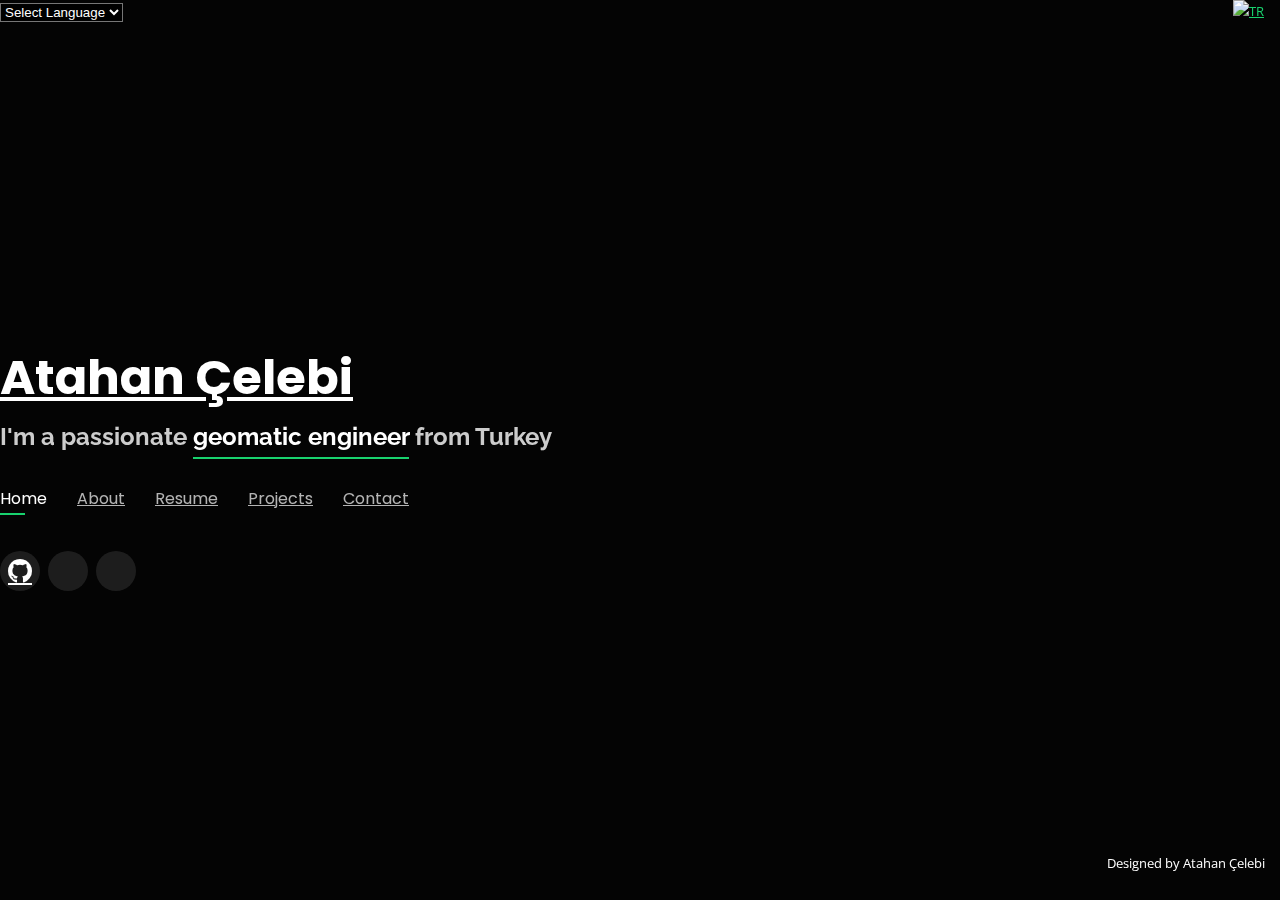
==== index.html @ a29a742a "references number updated" ====
﻿<!DOCTYPE html>
<html lang="en">


<select style="background-color:black;color:white" class="selectpicker" data-width="fit" onchange="location = this.options[this.selectedIndex].value;">
    <option selected value="">Select Language</option>
    <option value="indextr.html">Turkish</option>
    <option value="index.html">English</option>
</select>

<head>
    <meta charset="utf-8">
    <meta content="width=device-width, initial-scale=1.0" name="viewport">

    <title>Atahan Celebi</title>
    <meta content="" name="descriptison">
    <meta content="" name="keywords">

    <!-- Favicons -->
    <link href="assets/img/favicon.png" rel="icon">
    <link href="assets/img/apple-touch-icon.png" rel="apple-touch-icon">
    <link href="assets/img/pdf.png" rel="icon">

    <!-- Google Fonts -->
    <link href="https://fonts.googleapis.com/css?family=Open+Sans:300,300i,400,400i,600,600i,700,700i|Raleway:300,300i,400,400i,500,500i,600,600i,700,700i|Poppins:300,300i,400,400i,500,500i,600,600i,700,700i" rel="stylesheet">

    <!-- Vendor CSS Files -->
    <link href="assets/vendor/bootstrap/css/bootstrap.min.css" rel="stylesheet">
    <link href="assets/vendor/icofont/icofont.min.css" rel="stylesheet">
    <link href="assets/vendor/remixicon/remixicon.css" rel="stylesheet">
    <link href="assets/vendor/owl.carousel/assets/owl.carousel.min.css" rel="stylesheet">
    <link href="assets/vendor/boxicons/css/boxicons.min.css" rel="stylesheet">
    <link href="assets/vendor/venobox/venobox.css" rel="stylesheet">

    <!-- Template Main CSS File -->
    <link href="assets/css/style.css" rel="stylesheet">
    <link rel="stylesheet" href="https://cdnjs.cloudflare.com/ajax/libs/font-awesome/4.7.0/css/font-awesome.min.css">
    <script src="https://cdnjs.cloudflare.com/ajax/libs/Swiper/4.4.1/js/swiper.min.js"></script>
    <link href="https://cdnjs.cloudflare.com/ajax/libs/Swiper/4.4.1/css/swiper.min.css" rel="stylesheet" />
    <!-- Global site tag (gtag.js) - Google Analytics -->
    <script async src="https://www.googletagmanager.com/gtag/js?id=G-6E8EG9BJP2"></script>
    <script>
        window.dataLayer = window.dataLayer || [];
        function gtag() { dataLayer.push(arguments); }
        gtag('js', new Date());

        gtag('config', 'G-6E8EG9BJP2');
    </script>
    
    <!-- Hotjar Tracking Code for https://atahancelebi.com/ -->
<script>
    (function(h,o,t,j,a,r){
        h.hj=h.hj||function(){(h.hj.q=h.hj.q||[]).push(arguments)};
        h._hjSettings={hjid:2626206,hjsv:6};
        a=o.getElementsByTagName('head')[0];
        r=o.createElement('script');r.async=1;
        r.src=t+h._hjSettings.hjid+j+h._hjSettings.hjsv;
        a.appendChild(r);
    })(window,document,'https://static.hotjar.com/c/hotjar-','.js?sv=');
</script>
    
</head>

<body>

    <!-- ======= Header ======= -->
    <header id="header" class="header-tops">
        <div class="container">

            <h1><a href="index.html">Atahan Çelebi</a></h1>
            <!-- Uncomment below if you prefer to use an image logo -->
            <!-- <a href="index.html" class="mr-auto"><img src="assets/img/logo.png" alt="" class="img-fluid"></a> -->
            <h2>I'm a passionate <span>geomatic engineer</span> from Turkey</h2>

            <nav class="nav-menu d-none d-lg-block">
                <ul>
                    <li class="active"><a href="#header">Home</a></li>
                    <li><a href="#about">About</a></li>
                    <li><a href="#resume">Resume</a></li>
                    <li><a href="#services">Projects</a></li>

                    <li><a href="#contact">Contact</a></li>
                </ul>
            </nav><!-- .nav-menu -->

            <div class="social-links">

                <a href="https://github.com/AtahanCelebi" class="google-plus"><i class="fa fa-github" style="font-size:28px"></i></a>
                <a href="https://www.instagram.com/celebiatahan/" class="instagram"><i class="icofont-instagram"></i></a>

                <a href="https://www.linkedin.com/in/atahan-celebi-a09345177/" class="linkedin"><i class="icofont-linkedin"></i></a>
            </div>

        </div>
    </header><!-- End Header -->
    <!-- ======= About Section ======= -->
    <section id="about" class="about">

        <!-- ======= About Me ======= -->
        <div class="about-me container">

            <div class="section-title">
                <h2>About</h2>
                <p>Learn more about me</p>
            </div>

            <div class="row">
                <div class="col-lg-4" data-aos="fade-right">
                    <img src="assets/img/me.jpg" class="img-fluid" alt="">
                </div>
                <div class="col-lg-8 pt-4 pt-lg-0 content" data-aos="fade-left">
                    <h3>UX Design &amp;  GIS Software Developer   </h3>
                    <p class="font-italic">
                        When something is important enough, you do it even if the odds aren't in your favor.
                    </p>
                    <div class="row">
                        <div class="col-lg-6">
                            <ul>
                                <li><i class="icofont-rounded-right"></i> <strong>Birthday:</strong> 1 July 1998</li>

                                <li><i class="icofont-rounded-right"></i> <strong>PhEmailone:</strong> atahancelebi@hacettepe.edu.tr</li>
                                <li><i class="icofont-rounded-right"></i> <strong>City:</strong> Ankara, Turkey</li>
                            </ul>
                        </div>
                        <div class="col-lg-6">
                            <ul>
                                <li><i class="icofont-rounded-right"></i> <strong>Age:</strong> 23</li>
                                <li><i class="icofont-rounded-right"></i> <strong>Degree:</strong> Bachelor</li>

                                <li><i class="icofont-rounded-right"></i> <strong>Freelance:</strong> Available</li>
                            </ul>
                        </div>
                    </div>
                    <p>
                        Hello, my name is Atahan. I'am a student at Hacettepe University. I am interested in spatial data analysis
                        and geographical information system. Also I am a programmer who is new at machine learning.
                    </p>
                </div>
            </div>

        </div><!-- End About Me -->
        <!-- ======= Counts ======= -->
        <div class="counts container">

            <div class="row">



                <div class="col-lg-3 col-md-6 mt-5 mt-md-0">
                    <div class="count-box">
                        <i class="icofont-document-folder"></i>
                        <span data-toggle="counter-up">7</span>
                        <p>Projects</p>
                    </div>
                </div>

                <div class="col-lg-3 col-md-6 mt-5 mt-lg-0">
                    <div class="count-box">
                        <i class="icofont-live-support"></i>
                        <span data-toggle="counter-up">3</span>
                        <p>Years Of Support</p>
                    </div>
                </div>

                <div class="col-lg-3 col-md-6 mt-5 mt-lg-0">
                    <div class="count-box">
                        <i class="icofont-users-alt-5"></i>
                        <span data-toggle="counter-up">5</span>
                        <p>References</p>
                    </div>
                </div>

            </div>

        </div><!-- End Counts -->
        <!-- ======= Skills  ======= -->
        <div class="skills container">

            <div class="section-title">
                <h2>Skills</h2>
            </div>

            <div class="row skills-content">

                <div class="col-lg-6">

                    <div class="progress">
                        <span class="skill">HTML-CSS <i class="val">60%</i></span>
                        <div class="progress-bar-wrap">
                            <div class="progress-bar" role="progressbar" aria-valuenow="60" aria-valuemin="0" aria-valuemax="100"></div>
                        </div>

                    </div>
                    <div class="progress">
                        <span class="skill">JavaScript <i class="val">20%</i></span>
                        <div class="progress-bar-wrap">
                            <div class="progress-bar" role="progressbar" aria-valuenow="20" aria-valuemin="0" aria-valuemax="100"></div>
                        </div>
                    </div>

                    <div class="progress">
                        <span class="skill">Git<i class="val">50%</i></span>
                        <div class="progress-bar-wrap">
                            <div class="progress-bar" role="progressbar" aria-valuenow="50" aria-valuemin="0" aria-valuemax="100"></div>
                        </div>
                    </div>



                </div>

                <div class="col-lg-6">

                    <div class="progress">
                        <span class="skill">Python <i class="val">50%</i></span>
                        <div class="progress-bar-wrap">
                            <div class="progress-bar" role="progressbar" aria-valuenow="50" aria-valuemin="0" aria-valuemax="100"></div>
                        </div>
                    </div>

                    <div class="progress">
                        <span class="skill">MicroStation <i class="val">60%</i></span>
                        <div class="progress-bar-wrap">
                            <div class="progress-bar" role="progressbar" aria-valuenow="60" aria-valuemin="0" aria-valuemax="100"></div>
                        </div>
                    </div>

                    <div class="progress">
                        <span class="skill">PostgreSQL <i class="val">60%</i></span>
                        <div class="progress-bar-wrap">
                            <div class="progress-bar" role="progressbar" aria-valuenow="60" aria-valuemin="0" aria-valuemax="100"></div>
                        </div>
                    </div>

                </div>

            </div>
<div class="section-title">
                <h2>References</h2>
            </div>
            <div>
            <div class="swiper-container">
                <div class="swiper-wrapper">
                    <!-- mustafa -->
                    <a class="swiper-slide" href="https://screpy.com/" onclick="return myFunction();" target="_blank"></a>
                    <!-- berk hoca -->
                    <a class="swiper-slide" href="https://avesis.hacettepe.edu.tr/banbar/" onclick="return myFunction();" target="_blank"></a>
                    <!-- galipbey -->
                    <a class="swiper-slide" href="https://www.kgm.gov.tr/Sayfalar/KGM/SiteTr/Baskanliklar/BaskanliklarTeknikArastirma/iletisim.aspx" onclick="return myFunction();" target="_blank"></a>
                    <!-- koraysaraç -->
                    <a class="swiper-slide" href="https://www.kgm.gov.tr/Sayfalar/KGM/SiteTr/Baskanliklar/BaskanliklarTeknikArastirma/iletisim.aspx" onclick="return myFunction();" target="_blank"></a>
                    <!-- emrebey -->
                    <a class="swiper-slide" href="https://www.cypoint.com.tr/" onclick="return myFunction();" target="_blank"></a>

                </div>
                <div class="swiper-pagination"></div>

                <!-- If we need navigation buttons -->
                <div class="swiper-button-prev"></div>
                <div class="swiper-button-next"></div>

                <!-- If we need scrollbar -->
                <div class="swiper-scrollbar"></div>
            </div></div>



            <style>
                body {
                    margin: 0;
                    padding: 0;
                    align-content: right
                }

                .swiper-container {
                    width: 750px;
                    padding-top: 50px;
                    padding-bottom: 50px;
                }

                .swiper-slide {
                    background-position: center;
                    background-size: cover;
                    width: 300px;
                    height: 300px;
                }

                @media (min-width: 350px){
                    .swiper-container{
                    max-width: 100%;
                    max-height: 100%;
                    margin: auto;
                    display: block;
                    }

                    .swiper-slide{
                    max-width: 100%;
                    max-height: 100%;
                    
                    
                    }
                    
                }

                    .swiper-slide:nth-child(1) {
                        background-image: url(/assets/img/screpy2eng.png)
                    }

                    .swiper-slide:nth-child(2) {
                        background-image: url(/assets/img/berkhocaeng.png)
                    }

                    .swiper-slide:nth-child(3) {
                        background-image: url(/assets/img/galipabi2.png)
                    }

                    .swiper-slide:nth-child(4) {
                        background-image: url(/assets/img/korayabieng.png)
                    }

                    .swiper-slide:nth-child(5) {
                        background-image: url(/assets/img/emrebey.png)
                    }


                a.swiper-slide {
                    text-align: justify;
                }
                }
            </style>
        </div><!-- End Skills -->
        <!-- ======= Interests ======= -->
        <div class="interests container">

            <div class="section-title">
                <h2>Interests</h2>
            </div>

            <div class="row">


                <div class="icon-box">
                    <i class="ri-file-list-3-line" style="color: #11dbcf;"></i>
                    <h3><a href="https://birparcatuhaftik.com/author/atahancelebi/">Editor-In-Chief/Writer</a></h3>
                </div>




                <div class="icon-box">
                    <i class="ri-anchor-line" style="color: #b2904f;"></i>
                    <h3>Fitness</h3>
                </div>


                <div class="icon-box">
                    <i class="ri-disc-line" style="color: #b20969;"></i>
                    <h3>Video Games</h3>
                </div>


            </div>
        </div>

        </div><!-- End Interests -->



    </section><!-- End About Section -->
    <!-- ======= Resume Section ======= -->
    <section id="resume" class="resume">
        <div class="container">

            <div class="section-title">
                <h2>Resume</h2>
                <p>Check My Resume</p>
            </div>

            <div class="row">
                <div class="col-lg-6">
                    <h3 class="resume-title">Who I Am</h3>
                    <div class="resume-item pb-0">
                        <h4>Atahan Çelebi</h4>
                        <p><em>Geomatics engineer candidate who is enthusiastic and passionate, loves to research and learn new things, not fearing to evolution</em></p>
                        <p>
                            <ul>
                                <li>Ankara, TR</li>
                                <li>+90</li>
                                <li>atahancelebi@hacettepe.edu.tr</li>
                            </ul>
                        </p>
                    </div>

                    <h3 class="resume-title">Education</h3>
                    <div class="resume-item">
                        <h4>Bachelor License &amp; Geomatic Engineer</h4>
                        <h5>2017 - Present</h5>    <h5>GPA: 3.12/4.00</h5>
                        <p><em>Hacettepe University, Beytepe, ANKARA</em></p>

                    </div>
                    <div class="resume-item">
                        <h4>Preparation Class: English</h4>
                        <h5>2016 - 2017</h5>
                        <p><em>Hacettepe University School of Foreign Languages, Beytepe, ANKR</em></p>
                    </div>
                </div>
                <div class="col-lg-6">
                    <h3 class="resume-title">Experience</h3>

                    <div class="resume-item">
                        <h4>Intern</h4>
                        <h5>07-2020 / 08-2020</h5>
                        <p><em>Yüksel Proje A.Ş, Ankara, TR</em></p>
                        <h5>06-2019 / 07-2019</h5>
                        <p><em>TEMELSU Uluslararası Mühendislik Hizmetleri A.Ş, Ankara, TR</em></p>
                        <h5>06-2018 / 09-2018</h5>
                        <p><em>Apron Proje Uluslararası Müh. Müş Hiz, Ankara, TR</em></p>
                    </div>

                    <div class="resume-item">
                        <h4>Final Project</h4>
                        <h5>11-2020 / ...</h5>
                        <p><em>ISSD Bilişim Elektronik</em></p>

                    </div>
                    <p>Download My CV<p>

                        <a href="assets/img/cv-AtahanCelebi.pdf" download><div title="English"><img src="assets/img/pdf.png" style="width:50px"></div></a>
                        <a href="assets/img/AtahanCelebi_CV.pdf" download><div title="Türkçe"><img src="assets/img/pdf.png" style="width:50px"></div></a>

                </div>
            </div>

        </div>
    </section><!-- End Resume Section -->
    <!-- ======= Services Section ======= -->
    <section id="services" class="services">
        <div class="container">

            <div class="section-title">
                <h2>Projects</h2>
                <p>My Studies</p>
            </div>

            <div class="row">
                <div class="col-lg-4 col-md-6 d-flex align-items-stretch">
                    <div class="icon-box">
                        <div class="icon"><i class="bx bx-world"></i></div>
                        <h4><a href="https://github.com/AtahanCelebi/Shortest-Route-with-Floyd-Warshall-Algorithm" target="_blank" rel="noopener noreferrer">Shortest Route with Floyd Warshall Algorithm</a></h4>
                        <p>17. Technical Map Conference - Presentation and Project</p>
                    </div>
                </div>

                <div class="col-lg-4 col-md-6 d-flex align-items-stretch mt-4 mt-md-0">
                    <div class="icon-box">
                        <div class="icon"><i class="bx bx-file"></i></div>
                        <h4><a href="https://github.com/AtahanCelebi/Geomatic-s-Mail-Crypto" target="_blank" rel="noopener noreferrer">Geomatic’s Mail Crypto and Mapping</a></h4>
                        <p>Term assigment project for geomatic uses.</p>
                    </div>
                </div>

                <div class="col-lg-4 col-md-6 d-flex align-items-stretch mt-4 mt-lg-0">
                    <div class="icon-box">
                        <div class="icon"><i class="bx bx-slideshow"></i></div>
                        <h4><a href="https://github.com/AtahanCelebi/UN_trees_QField" target="_blank" rel="noopener noreferrer">OSGEO Challenge UN_Trees</a></h4>
                        <p>WEB-GIS based web-page builded for Osgeo via syncthing</p>
                        <a href="https://afour.herokuapp.com/" target="_blank" rel="noopener noreferrer">
                            <br>
                            <img border="0" alt="W3Schools" src="https://www.osgeo.org/wp-content/themes/roots/assets/img/logo-osgeo.svg" width="100" height="110">
                        </a>
                    </div>
                </div>

                <div class="col-lg-4 col-md-6 d-flex align-items-stretch mt-4">
                    <div class="icon-box">
                        <div class="icon"><i class="bx bx-book"></i></div>
                        <h4><a href="https://github.com/AtahanCelebi/tree_database_html" target="_blank" rel="noopener noreferrer">Tree Database with Flask</a></h4>
                        <p>Tree Database web-page integrated openstreetmap</p>
                        <a href="http://atageomatic.pythonanywhere.com/" target="_blank" rel="noopener noreferrer">
                            <br>
                            <img border="0" alt="W3Schools" src="https://i.hizliresim.com/fgLWis.png" width="65" height="70">
                        </a>
                    </div>
                </div>

                <div class="col-lg-4 col-md-6 d-flex align-items-stretch mt-4">
                    <div class="icon-box">
                        <div class="icon"><i class="bx bx-car"></i></div>
                        <h4><a href="https://github.com/AtahanCelebi/accident_prediction" target="_blank" rel="noopener noreferrer">Detecting Traffic Congestion</a></h4>
                        <p>Detection and prediction of the traffic congestion from datas which is provided by BeMobile </p>
                    </div>
                </div>

                <div class="col-lg-4 col-md-6 d-flex align-items-stretch mt-4">
                    <div class="icon-box">
                        <div class="icon"><i class="bx bx-pencil"></i></div>
                        <h4><a href="https://github.com/AtahanCelebi/Nesne-Tabanl-Programlama" target="_blank" rel="noopener noreferrer">Object Oriented Programming-101</a></h4>
                        <p>Thanks to Pyladies Ankara and METU-IFT Communities, I gave a lesson about OOP logic for Python.</p>
                        <a href="https://www.youtube.com/watch?v=wt3zo1ZVLN8&t=2s" target="_blank" rel="noopener noreferrer">
                            <br>
                            <img border="0" alt="W3Schools" src="https://upload.wikimedia.org/wikipedia/commons/thumb/0/09/YouTube_full-color_icon_%282017%29.svg/1280px-YouTube_full-color_icon_%282017%29.svg.png" style="width:150px">
                        </a>
                    </div>
                </div>
                <div class="row">
                    <div class="col-6  d-flex mt-2 align-items-stretch">
                        <div class="icon-box">
                            <div class="icon"><i class="bx bx-plug"></i></div>
                            <h4><a href="https://github.com/AtahanCelebi/QGIS-Plugin-Area-Divider" target="_blank" rel="noopener noreferrer">QGIS Plugin - Area Divider</a></h4>
                            <p>QGIS plugin has been implemented which separates fields lower and upper condition according to user request</p>

                        </div>
                        <div class="col-6  d-flex mt-1 align-items-stretch">
                            <div class="icon-box">
                                <div class="icon"><i class="bx bx-map"></i></div>
                                <h4><a href="https://github.com/AtahanCelebi/geo_play" target="_blank" rel="noopener noreferrer">Geographic Countries Game</a></h4>
                                <p>A fun edicational game based from DataMaps which is JQuery plugin for geographical map visualization</p>
                                <a href="https://github.com/AtahanCelebi/geo_play" target="_blank" rel="noopener noreferrer">
                                    <br>
                                    <img border="0" alt="W3Schools" src="assets\img\working.gif" style="width:150px">
                                </a>
                            </div>
                        </div>
                    </div>
                    </div>
</section><!-- End Services Section -->
    <!-- ======= Contact Section ======= -->
    <section id="contact" class="contact">
        <div class="container">

            <div class="section-title">
                <h2>Contact</h2>
                <p>Contact Me</p>
            </div>

            <div class="row mt-2">

                <div class="col-md-6 d-flex align-items-stretch">
                    <div class="info-box">
                        <i class="bx bx-map"></i>
                        <h3>My Address</h3>
                        <p>Dikmen, Ankara, TR 06450</p>
                    </div>
                </div>

                <div class="col-md-6 mt-4 mt-md-0 d-flex align-items-stretch">
                    <div class="info-box">
                        <i class="bx bx-share-alt"></i>
                        <h3>Social Profiles</h3>
                        <div class="social-links">

                            <a href="https://www.instagram.com/celebiatahan/?hl=tr" class="instagram"><i class="icofont-instagram"></i></a>
                            <a href="https://github.com/AtahanCelebi" class="github"><i class="icofont-github"></i></a>
                            <a href="https://www.linkedin.com/in/atahan-celebi-a09345177/" class="linkedin"><i class="icofont-linkedin"></i></a>
                        </div>
                    </div>
                </div>

                <div class="col-md-6 mt-4 d-flex align-items-stretch">
                    <div class="info-box">
                        <i class="bx bx-envelope"></i>
                        <h3>Email Me</h3>
                        <p>atahancelebi@hacettepe.edu.tr</p>
                    </div>
                </div>
                <div class="col-md-6 mt-4 d-flex align-items-stretch">
                    <div class="info-box">
                        <i class="bx bx-phone-call"></i>
                        <h3>Call Me</h3>
                        <p>+90</p>
                    </div>
                </div>
            </div>

            <form action="mailto:atahancelebi98@gmail.com" enctype="multipart/form-data" method="post" role="form">
                <br />
                <br />
                <form action="mailto:atahancelebi98@gmail.com"
                      enctype="multipart/form-data"
                      role="form"
                      class="form-group"
                      method="POST"
                      enctype="multipart/form-data"
                      name="EmailForm">

                    <div class="form-row">
                        <div class="col-md-6 form-group">
                            <input style="background-color:rgba(0, 0, 0, 1);" type="text" name="name" class="form-control" id="name" placeholder="Your Name" data-rule="minlen:4" data-msg="Please enter at least 4 chars" />
                            <div class="validate"></div>
                        </div>
                        <div class="col-md-6 form-group">
                            <input style="background-color:rgba(0, 0, 0, 1);" type="email" class="form-control" name="email" id="email" placeholder="Your Email" data-rule="email" data-msg="Please enter a valid email" />
                            <div class="validate"></div>
                        </div>
                    </div>
                    <div class="form-group">
                        <input style="background-color:rgba(0, 0, 0, 1);" type="text" class="form-control" name="subject" id="subject" placeholder="Subject" data-rule="minlen:4" data-msg="Please enter at least 8 chars of subject" />
                        <div class="validate"></div>
                    </div>
                    <div class="form-group">
                        <textarea style="background-color:rgba(0, 0, 0, 1);" class="form-control" name="message" rows="5" data-rule="required" data-msg="Please write something for us" placeholder="Message"></textarea>
                        <div class="validate"></div>
                    </div>

                    <div class="text-center"><button class="button button5" type="submit">Send Message</button></div>
                </form>
                <style>
                    .button {
                        background-color: #4CAF50; /* Green */
                        border: none;
                        color: white;
                        padding: 15px 32px;
                        text-align: center;
                        text-decoration: none;
                        display: inline-block;
                        font-size: 16px;
                        margin: 4px 2px;
                        cursor: pointer;
                    }


                    .button5 {
                        background-color: #555555;
                    }
                    /* Black */
                </style>
        </div>

    </section><!-- End Contact Section -->

    <div class="credits">
        <!-- All the links in the footer should remain intact. -->
        <!-- You can delete the links only if you purchased the pro version. -->
        <!-- Licensing information: https://bootstrapmade.com/license/ -->
        <!-- Purchase the pro version with working PHP/AJAX contact form: https://bootstrapmade.com/personal-free-resume-bootstrap-template/ -->
        <p>Designed by Atahan Çelebi</p>
    </div>



    <!-- Vendor JS Files -->
    <script src="assets/vendor/jquery/jquery.min.js"></script>
    <script src="assets/vendor/bootstrap/js/bootstrap.bundle.min.js"></script>
    <script src="assets/vendor/jquery.easing/jquery.easing.min.js"></script>
    <script src="assets/vendor/php-email-form/validate.js"></script>
    <script src="assets/vendor/waypoints/jquery.waypoints.min.js"></script>
    <script src="assets/vendor/counterup/counterup.min.js"></script>
    <script src="assets/vendor/owl.carousel/owl.carousel.min.js"></script>
    <script src="assets/vendor/isotope-layout/isotope.pkgd.min.js"></script>
    <script src="assets/vendor/venobox/venobox.min.js"></script>

    <!-- Template Main JS File -->
    <script src="assets/js/main.js"></script>


    
    <div class="container">
        <div class="topright">

            <a href="indextr.html" lang="TR" hreflang="tr"><img src="assets\img\turkey.png"  style="width:20px">TR</a>

        </div>
    </div>


</body>

</html>
---- assets/css/style.css ----
/**
* Template Name: Personal - v2.3.0
* Template URL: https://bootstrapmade.com/personal-free-resume-bootstrap-template/
* Author: BootstrapMade.com
* License: https://bootstrapmade.com/license/
*/

/*--------------------------------------------------------------
# General
--------------------------------------------------------------*/
body {
  font-family: "Open Sans", sans-serif;
  background-color: #040404;
  color: #fff;
  position: relative;
  background: transparent;
}

body::before {
  content: "";
  position: fixed;
  background: #040404 url("../img/bg.jpg") top right no-repeat;
  background-size: cover;
  left: 0;
  right: 0;
  top: 0;
  height: 100vh;
  z-index: -1;
}

@media (min-width: 1024) {
  body::before {
    background-attachment: fixed;
  }
}

a {
  color: #18d26e;
}

a:hover {
  color: #35e888;
  text-decoration: none;
}

h1, h2, h3, h4, h5, h6 {
  font-family: "Raleway", sans-serif;
}

/*--------------------------------------------------------------
# Header
--------------------------------------------------------------*/
#header {
  transition: ease-in-out 0.3s;
  position: relative;
  height: 100vh;
  display: flex;
  align-items: center;
  z-index: 997;
  overflow-y: auto;
}

#header * {
  transition: ease-in-out 0.3s;
}

#header h1 {
  font-size: 48px;
  margin: 0;
  padding: 0;
  line-height: 1;
  font-weight: 700;
  font-family: "Poppins", sans-serif;
}

#header h1 a, #header h1 a:hover {
  color: #fff;
  line-height: 1;
  display: inline-block;
}

#header h2 {
  font-size: 24px;
  margin-top: 20px;
  color: rgba(255, 255, 255, 0.8);
}

#header h2 span {
  color: #fff;
  border-bottom: 2px solid #18d26e;
  padding-bottom: 6px;
}

#header img {
  padding: 0;
  margin: 0;
}

#header .social-links {
  margin-top: 40px;
  display: flex;
}

#header .social-links a {
  font-size: 16px;
  display: flex;
  justify-content: center;
  align-items: center;
  background: rgba(255, 255, 255, 0.1);
  color: #fff;
  line-height: 1;
  margin-right: 8px;
  border-radius: 50%;
  width: 40px;
  height: 40px;
}

#header .social-links a:hover {
  background: #18d26e;
}

@media (max-width: 992px) {
  #header h1 {
    font-size: 36px;
  }
  #header h2 {
    font-size: 20px;
    line-height: 30px;
  }
  #header .social-links {
    margin-top: 15px;
  }
  #header .container {
    display: flex;
    flex-direction: column;
    align-items: center;
  }
}

/*--------------------------------------------------------------
# Navigation Menu
--------------------------------------------------------------*/
/* Desktop Navigation */
.nav-menu {
  margin-top: 35px;
}

.nav-menu ul {
  display: flex;
  margin: 0;
  padding: 0;
  list-style: none;
}

.nav-menu li + li {
  margin-left: 30px;
}

.nav-menu a {
  display: block;
  position: relative;
  color: rgba(255, 255, 255, 0.7);
  font-size: 16px;
  font-family: "Poppins", sans-serif;
  font-weight: 400;
}

.nav-menu a:before {
  content: "";
  position: absolute;
  width: 0;
  height: 2px;
  bottom: -4px;
  left: 0;
  background-color: #18d26e;
  visibility: hidden;
  width: 0px;
  transition: all 0.3s ease-in-out 0s;
}

.nav-menu a:hover:before, .nav-menu li:hover > a:before, .nav-menu .active > a:before {
  visibility: visible;
  width: 25px;
}

.nav-menu a:hover, .nav-menu .active > a, .nav-menu li:hover > a {
  color: #fff;
  text-decoration: none;
}

/* Mobile Navigation */
.mobile-nav-toggle {
  position: fixed;
  right: 15px;
  top: 15px;
  z-index: 9998;
  border: 0;
  background: none;
  font-size: 24px;
  transition: all 0.4s;
  outline: none !important;
  line-height: 1;
  cursor: pointer;
  text-align: right;
}

.mobile-nav-toggle i {
  color: #fff;
}

.mobile-nav {
  position: fixed;
  top: 55px;
  right: 15px;
  bottom: 15px;
  left: 15px;
  z-index: 9999;
  overflow-y: auto;
  background: rgba(0, 0, 0, 0.7);
  transition: ease-in-out 0.2s;
  opacity: 0;
  visibility: hidden;
  border-radius: 10px;
  padding: 10px 0;
  border: 2px solid rgba(255, 255, 255, 0.12);
}

.mobile-nav * {
  margin: 0;
  padding: 0;
  list-style: none;
}

.mobile-nav a {
  display: block;
  position: relative;
  color: #fff;
  padding: 10px 20px;
  font-weight: 500;
  outline: none;
}

.mobile-nav a:hover, .mobile-nav .active > a, .mobile-nav li:hover > a {
  color: #18d26e;
  text-decoration: none;
}

.mobile-nav-overly {
  width: 100%;
  height: 100%;
  z-index: 9997;
  top: 0;
  left: 0;
  position: fixed;
  background: rgba(9, 9, 9, 0.6);
  overflow: hidden;
  display: none;
  transition: ease-in-out 0.2s;
}

.mobile-nav-active {
  overflow: hidden;
}

.mobile-nav-active .mobile-nav {
  opacity: 1;
  visibility: visible;
}

.mobile-nav-active .mobile-nav-toggle i {
  color: #fff;
}

/* Header Top */
#header.header-top {
  height: 80px;
  position: fixed;
  left: 0;
  top: 0;
  right: 0;
  background: rgba(0, 0, 0, 0.9);
}

#header.header-top .social-links, #header.header-top h2 {
  display: none;
}

#header.header-top h1 {
  margin-right: auto;
  font-size: 36px;
}

#header.header-top .container {
  display: flex;
  align-items: center;
}

#header.header-top .nav-menu {
  margin: 0;
}

@media (max-width: 768px) {
  #header.header-top {
    height: 60px;
  }
  #header.header-top h1 {
    font-size: 26px;
  }
}

/*--------------------------------------------------------------
# Sections General
--------------------------------------------------------------*/
section {
  overflow: hidden;
  position: absolute;
  width: 100%;
  top: 140px;
  bottom: 100%;
  opacity: 0;
  transition: ease-in-out 0.4s;
  z-index: 2;
}

section.section-show {
  top: 100px;
  bottom: auto;
  opacity: 1;
  padding-bottom: 45px;
}

section .container {
  background: rgba(0, 0, 0, 0.9);
  padding: 30px;
}

@media (max-width:350px) {
  section {
    top: 120px;
  }
  section.section-show {
    top: 80px;
  }
}

.section-title h2 {
  font-size: 14px;
  font-weight: 500;
  padding: 0;
  line-height: 1px;
  margin: 0 0 20px 0;
  letter-spacing: 2px;
  text-transform: uppercase;
  color: #aaaaaa;
  font-family: "Poppins", sans-serif;
}

.section-title h2::after {
  content: "";
  width: 120px;
  height: 1px;
  display: inline-block;
  background: #4ceb95;
  margin: 4px 10px;
}

.section-title p {
  margin: 0;
  margin: -15px 0 15px 0;
  font-size: 36px;
  font-weight: 700;
  text-transform: uppercase;
  font-family: "Poppins", sans-serif;
  color: #fff;
}

/*--------------------------------------------------------------
# About
--------------------------------------------------------------*/
.about-me .content h3 {
  font-weight: 700;
  font-size: 26px;
  color: #18d26e;
}

.about-me .content ul {
  list-style: none;
  padding: 0;
}

.about-me .content ul li {
  padding-bottom: 10px;
}

.about-me .content ul i {
  font-size: 20px;
  padding-right: 2px;
  color: #18d26e;
}

.about-me .content p:last-child {
  margin-bottom: 0;
}

/*--------------------------------------------------------------
# Counts
--------------------------------------------------------------*/
.counts {
  padding: 70px 0 60px;
}

.counts .count-box {
  padding: 30px 30px 25px 30px;
  width: 100%;
  position: relative;
  text-align: center;
  background: rgba(255, 255, 255, 0.08);
}

.counts .count-box i {
  position: absolute;
  top: -25px;
  left: 50%;
  transform: translateX(-50%);
  font-size: 24px;
  background: rgba(255, 255, 255, 0.1);
  padding: 12px;
  color: #18d26e;
  border-radius: 50px;
}

.counts .count-box span {
  font-size: 36px;
  display: block;
  font-weight: 600;
  color: #fff;
}

.counts .count-box p {
  padding: 0;
  margin: 0;
  font-family: "Raleway", sans-serif;
  font-size: 14px;
}

/*--------------------------------------------------------------
# Skills
--------------------------------------------------------------*/
.skills .progress {
  height: 50px;
  display: block;
  background: none;
}

.skills .progress .skill {
  padding: 10px 0;
  margin: 0 0 6px 0;
  text-transform: uppercase;
  display: block;
  font-weight: 600;
  font-family: "Poppins", sans-serif;
  color: #fff;
}

.skills .progress .skill .val {
  float: right;
  font-style: normal;
}

.skills .progress-bar-wrap {
  background: rgba(255, 255, 255, 0.15);
}

.skills .progress-bar {
  width: 1px;
  height: 10px;
  transition: .9s;
  background-color: #18d26e;
}

/*--------------------------------------------------------------
# Interests
--------------------------------------------------------------*/
.interests .icon-box {
  display: flex;
  align-items: center;
  padding: 20px;
  background: rgba(255, 255, 255, 0.08);
  transition: ease-in-out 0.3s;
}

.interests .icon-box i {
  font-size: 32px;
  padding-right: 10px;
  line-height: 1;
}

.interests .icon-box h3 {
  font-weight: 700;
  margin: 0;
  padding: 0;
  line-height: 1;
  font-size: 16px;
  color: #fff;
}

.interests .icon-box:hover {
  background: rgba(255, 255, 255, 0.12);
}

/*--------------------------------------------------------------
# Testimonials
--------------------------------------------------------------*/
.testimonials .testimonial-item {
  box-sizing: content-box;
  min-height: 320px;
}

.testimonials .testimonial-item .testimonial-img {
  width: 90px;
  border-radius: 50%;
  margin: -40px 0 0 40px;
  position: relative;
  z-index: 2;
  border: 6px solid rgba(255, 255, 255, 0.12);
}

.testimonials .testimonial-item h3 {
  font-size: 18px;
  font-weight: bold;
  margin: 10px 0 5px 45px;
  color: #fff;
}

.testimonials .testimonial-item h4 {
  font-size: 14px;
  color: #999;
  margin: 0 0 0 45px;
}

.testimonials .testimonial-item .quote-icon-left, .testimonials .testimonial-item .quote-icon-right {
  color: rgba(255, 255, 255, 0.25);
  font-size: 26px;
}

.testimonials .testimonial-item .quote-icon-left {
  display: inline-block;
  left: -5px;
  position: relative;
}

.testimonials .testimonial-item .quote-icon-right {
  display: inline-block;
  right: -5px;
  position: relative;
  top: 10px;
}

.testimonials .testimonial-item p {
  font-style: italic;
  margin: 0 15px 0 15px;
  padding: 20px 20px 60px 20px;
  background: rgba(255, 255, 255, 0.1);
  position: relative;
  border-radius: 6px;
  position: relative;
  z-index: 1;
}

.testimonials .owl-nav, .testimonials .owl-dots {
  margin-top: 5px;
  text-align: center;
}

.testimonials .owl-dot {
  display: inline-block;
  margin: 0 5px;
  width: 12px;
  height: 12px;
  border-radius: 50%;
  background-color: rgba(255, 255, 255, 0.3) !important;
}

.testimonials .owl-dot.active {
  background-color: #18d26e !important;
}

@media (max-width: 767px) {
  .testimonials {
    margin: 30px 10px;
  }
}

/*--------------------------------------------------------------
# Resume
--------------------------------------------------------------*/
.resume .resume-title {
  font-size: 26px;
  font-weight: 700;
  margin-top: 20px;
  margin-bottom: 20px;
  color: #fff;
}

.resume .resume-item {
  padding: 0 0 20px 20px;
  margin-top: -2px;
  border-left: 2px solid rgba(255, 255, 255, 0.2);
  position: relative;
}

.resume .resume-item h4 {
  line-height: 18px;
  font-size: 18px;
  font-weight: 600;
  text-transform: uppercase;
  font-family: "Poppins", sans-serif;
  color: #18d26e;
  margin-bottom: 10px;
}

.resume .resume-item h5 {
  font-size: 16px;
  background: rgba(255, 255, 255, 0.15);
  padding: 5px 15px;
  display: inline-block;
  font-weight: 600;
  margin-bottom: 10px;
}

.resume .resume-item ul {
  padding-left: 20px;
}

.resume .resume-item ul li {
  padding-bottom: 10px;
}

.resume .resume-item:last-child {
  padding-bottom: 0;
}

.resume .resume-item::before {
  content: "";
  position: absolute;
  width: 16px;
  height: 16px;
  border-radius: 50px;
  left: -9px;
  top: 0;
  background: #18d26e;
  border: 2px solid #18d26e;
}

/*--------------------------------------------------------------
# Services
--------------------------------------------------------------*/
.services .icon-box {
  text-align: center;
  background: rgba(204, 204, 204, 0.1);
  padding: 80px 20px;
  transition: all ease-in-out 0.3s;
}

.services .icon-box .icon {
  margin: 0 auto;
  width: 64px;
  height: 64px;
  background: #18d26e;
  border-radius: 5px;
  transition: all .3s ease-out 0s;
  display: flex;
  align-items: center;
  justify-content: center;
  margin-bottom: 20px;
  transform-style: preserve-3d;
}

.services .icon-box .icon i {
  color: #fff;
  font-size: 28px;
}

.services .icon-box .icon::before {
  position: absolute;
  content: '';
  left: -8px;
  top: -8px;
  height: 100%;
  width: 100%;
  background: rgba(255, 255, 255, 0.15);
  border-radius: 5px;
  transition: all .3s ease-out 0s;
  transform: translateZ(-1px);
}

.services .icon-box h4 {
  font-weight: 700;
  margin-bottom: 15px;
  font-size: 24px;
}

.services .icon-box h4 a {
  color: #fff;
}

.services .icon-box p {
  line-height: 24px;
  font-size: 14px;
  margin-bottom: 0;
}

.services .icon-box:hover {
  background: #18d26e;
  border-color: #18d26e;
}

.services .icon-box:hover .icon {
  background: #fff;
}

.services .icon-box:hover .icon i {
  color: #18d26e;
}

.services .icon-box:hover .icon::before {
  background: #35e888;
}

.services .icon-box:hover h4 a, .services .icon-box:hover p {
  color: #fff;
}

/*--------------------------------------------------------------
# Portfolio
--------------------------------------------------------------*/
.portfolio .portfolio-item {
  margin-bottom: 30px;
}

.portfolio #portfolio-flters {
  padding: 0;
  margin: 0 auto 15px auto;
  list-style: none;
  text-align: center;
  border-radius: 50px;
  padding: 2px 15px;
}

.portfolio #portfolio-flters li {
  cursor: pointer;
  display: inline-block;
  padding: 8px 16px 10px 16px;
  font-size: 14px;
  font-weight: 600;
  line-height: 1;
  text-transform: uppercase;
  color: #fff;
  background: rgba(255, 255, 255, 0.1);
  margin: 0 3px 10px 3px;
  transition: all 0.3s ease-in-out;
  border-radius: 4px;
}

.portfolio #portfolio-flters li:hover, .portfolio #portfolio-flters li.filter-active {
  background: #18d26e;
}

.portfolio #portfolio-flters li:last-child {
  margin-right: 0;
}

.portfolio .portfolio-wrap {
  transition: 0.3s;
  position: relative;
  overflow: hidden;
  z-index: 1;
  background: rgba(0, 0, 0, 0.6);
}

.portfolio .portfolio-wrap::before {
  content: "";
  background: rgba(0, 0, 0, 0.6);
  position: absolute;
  left: 30px;
  right: 30px;
  top: 30px;
  bottom: 30px;
  transition: all ease-in-out 0.3s;
  z-index: 2;
  opacity: 0;
}

.portfolio .portfolio-wrap .portfolio-info {
  opacity: 0;
  position: absolute;
  top: 0;
  left: 0;
  right: 0;
  bottom: 0;
  text-align: center;
  z-index: 3;
  transition: all ease-in-out 0.3s;
  display: flex;
  flex-direction: column;
  justify-content: center;
  align-items: center;
}

.portfolio .portfolio-wrap .portfolio-info::before {
  display: block;
  content: "";
  width: 48px;
  height: 48px;
  position: absolute;
  top: 35px;
  left: 35px;
  border-top: 3px solid #fff;
  border-left: 3px solid #fff;
  transition: all 0.5s ease 0s;
  z-index: 9994;
}

.portfolio .portfolio-wrap .portfolio-info::after {
  display: block;
  content: "";
  width: 48px;
  height: 48px;
  position: absolute;
  bottom: 35px;
  right: 35px;
  border-bottom: 3px solid #fff;
  border-right: 3px solid #fff;
  transition: all 0.5s ease 0s;
  z-index: 9994;
}

.portfolio .portfolio-wrap .portfolio-info h4 {
  font-size: 20px;
  color: #fff;
  font-weight: 600;
}

.portfolio .portfolio-wrap .portfolio-info p {
  color: #ffffff;
  font-size: 14px;
  text-transform: uppercase;
  padding: 0;
  margin: 0;
}

.portfolio .portfolio-wrap .portfolio-links {
  text-align: center;
  z-index: 4;
}

.portfolio .portfolio-wrap .portfolio-links a {
  color: #fff;
  margin: 0 2px;
  font-size: 28px;
  display: inline-block;
  transition: 0.3s;
}

.portfolio .portfolio-wrap .portfolio-links a:hover {
  color: #63eda3;
}

.portfolio .portfolio-wrap:hover::before {
  top: 0;
  left: 0;
  right: 0;
  bottom: 0;
  opacity: 1;
}

.portfolio .portfolio-wrap:hover .portfolio-info {
  opacity: 1;
}

.portfolio .portfolio-wrap:hover .portfolio-info::before {
  top: 15px;
  left: 15px;
}

.portfolio .portfolio-wrap:hover .portfolio-info::after {
  bottom: 15px;
  right: 15px;
}

/*--------------------------------------------------------------
# Contact
--------------------------------------------------------------*/
.contact .info-box {
  color: #444444;
  padding: 20px;
  width: 100%;
  background: rgba(255, 255, 255, 0.08);
}

.contact .info-box i.bx {
  font-size: 24px;
  color: #18d26e;
  border-radius: 50%;
  padding: 14px;
  float: left;
  background: rgba(255, 255, 255, 0.1);
}

.contact .info-box h3 {
  font-size: 20px;
  color: rgba(255, 255, 255, 0.5);
  font-weight: 700;
  margin: 10px 0 8px 68px;
}

.contact .info-box p {
  padding: 0;
  color: #fff;
  line-height: 24px;
  font-size: 14px;
  margin: 0 0 0 68px;
}

.contact .info-box .social-links {
  margin: 5px 0 0 68px;
  display: flex;
}

.contact .info-box .social-links a {
  font-size: 18px;
  display: inline-block;
  color: #fff;
  line-height: 1;
  margin-right: 12px;
  transition: 0.3s;
}

.contact .info-box .social-links a:hover {
  color: #18d26e;
}

.contact .php-email-form {
  padding: 30px;
  background: rgba(255, 255, 255, 0.08);
}

.contact .php-email-form .validate {
  display: none;
  color: red;
  margin: 0 0 15px 0;
  font-weight: 400;
  font-size: 13px;
}

.contact .php-email-form .error-message {
  display: none;
  background: rgba(255, 255, 255, 0.08);
  background: #ed3c0d;
  text-align: left;
  padding: 15px;
  font-weight: 600;
}

.contact .php-email-form .error-message br + br {
  margin-top: 25px;
}

.contact .php-email-form .sent-message {
  display: none;
  background: rgba(255, 255, 255, 0.08);
  background: #18d26e;
  text-align: center;
  padding: 15px;
  font-weight: 600;
}

.contact .php-email-form .loading {
  display: none;
  background: rgba(255, 255, 255, 0.08);
  text-align: center;
  padding: 15px;
}

.contact .php-email-form .loading:before {
  content: "";
  display: inline-block;
  border-radius: 50%;
  width: 24px;
  height: 24px;
  margin: 0 10px -6px 0;
  border: 3px solid #18d26e;
  border-top-color: #eee;
  -webkit-animation: animate-loading 1s linear infinite;
  animation: animate-loading 1s linear infinite;
}

.contact .php-email-form input, .contact .php-email-form textarea {
  border-radius: 0;
  box-shadow: none;
  font-size: 14px;
  background: rgba(255, 255, 255, 0.08);
  border: 0;
  transition: 0.3s;
  color: #fff;
}

.contact .php-email-form input:focus, .contact .php-email-form textarea:focus {
  background-color: rgba(255, 255, 255, 0.11);
}

.contact .php-email-form input::-webkit-input-placeholder, .contact .php-email-form textarea::-webkit-input-placeholder {
  color: rgba(255, 255, 255, 0.3);
  opacity: 1;
}

.contact .php-email-form input::-moz-placeholder, .contact .php-email-form textarea::-moz-placeholder {
  color: rgba(255, 255, 255, 0.3);
  opacity: 1;
}

.contact .php-email-form input:-ms-input-placeholder, .contact .php-email-form textarea:-ms-input-placeholder {
  color: rgba(255, 255, 255, 0.3);
  opacity: 1;
}

.contact .php-email-form input::-ms-input-placeholder, .contact .php-email-form textarea::-ms-input-placeholder {
  color: rgba(255, 255, 255, 0.3);
  opacity: 1;
}

.contact .php-email-form input::placeholder, .contact .php-email-form textarea::placeholder {
  color: rgba(255, 255, 255, 0.3);
  opacity: 1;
}

.contact .php-email-form input {
  padding: 20px 15px;
}

.contact .php-email-form textarea {
  padding: 12px 15px;
}

.contact .php-email-form button[type="submit"] {
  background: #18d26e;
  border: 0;
  padding: 10px 30px;
  color: #fff;
  transition: 0.4s;
  border-radius: 4px;
}

.contact .php-email-form button[type="submit"]:hover {
  background: #15bb62;
}

@-webkit-keyframes animate-loading {
  0% {
    transform: rotate(0deg);
  }
  100% {
    transform: rotate(360deg);
  }
}

@keyframes animate-loading {
  0% {
    transform: rotate(0deg);
  }
  100% {
    transform: rotate(360deg);
  }
}

/*--------------------------------------------------------------
# Portfolio Details
--------------------------------------------------------------*/
.portfolio-details {
  padding-top: 40px;
  background: rgba(0, 0, 0, 0.8);
  position: fixed;
  left: 0;
  right: 0;
  top: 0;
  bottom: 0;
  overflow-y: auto;
}

.portfolio-details .container {
  padding-top: 20px;
  padding-bottom: 40px;
}

.portfolio-details .portfolio-title {
  font-size: 26px;
  font-weight: 700;
  margin-bottom: 20px;
}

.portfolio-details .portfolio-details-carousel .owl-nav, .portfolio-details .portfolio-details-carousel .owl-dots {
  margin-top: 5px;
  text-align: center;
}

.portfolio-details .portfolio-details-carousel .owl-dot {
  display: inline-block;
  margin: 0 5px;
  width: 12px;
  height: 12px;
  border-radius: 50%;
  background-color: rgba(255, 255, 255, 0.3) !important;
}

.portfolio-details .portfolio-details-carousel .owl-dot.active {
  background-color: #18d26e !important;
}

.portfolio-details .portfolio-info {
  padding-top: 45px;
}

.portfolio-details .portfolio-info h3 {
  font-size: 22px;
  font-weight: 400;
  margin-bottom: 20px;
}

.portfolio-details .portfolio-info ul {
  list-style: none;
  padding: 0;
  font-size: 15px;
}

.portfolio-details .portfolio-info ul li + li {
  margin-top: 10px;
}

.portfolio-details .portfolio-info p {
  font-size: 15px;
  padding: 15px 0 0 0;
}

@media (max-width: 992px) {
  .portfolio-details .portfolio-info {
    padding-top: 20px;
  }
}

/*--------------------------------------------------------------
# Credits
--------------------------------------------------------------*/
.credits {
  position: fixed;
  right: 0;
  left: 0;
  bottom: 0;
  padding: 15px;
  text-align: right;
  font-size: 13px;
  color: #fff;
  z-index: 1;
}

@media (max-width: 992px) {
  .credits {
    text-align: center;
    padding: 10px;
    background: rgba(0, 0, 0, 0.8);
  }
}

.credits a {
  color: #18d26e;
  transition: 0.3s;
}

.credits a:hover {
  color: #fff;
}
$(function(){
    $('.selectpicker').selectpicker();
});

.container {
    position: relative;
}

.topright {
    position: absolute;
    top: 0px;
    right: 16px;
    font-size: 13px;
}

img {
    width: 100%;
    height: auto;
    opacity: 1;
}
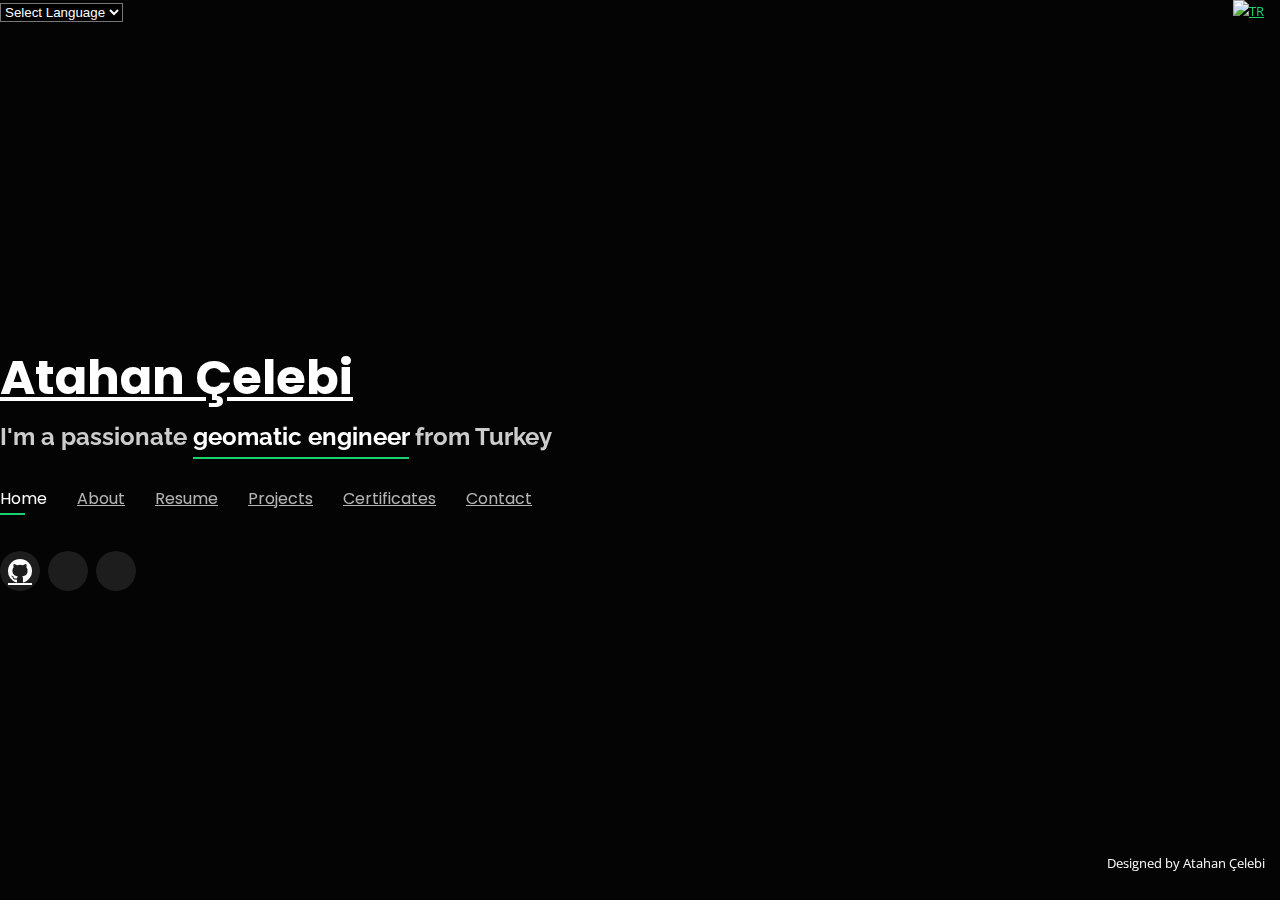
==== commit 47fac6af: "kosgeb certifiacate" ====
--- a/index.html
+++ b/index.html
@@ -78,7 +78,7 @@
                     <li><a href="#about">About</a></li>
                     <li><a href="#resume">Resume</a></li>
                     <li><a href="#services">Projects</a></li>
-
+                    <li><a href="#certificates">Certificates</a></li>    
                     <li><a href="#contact">Contact</a></li>
                 </ul>
             </nav><!-- .nav-menu -->
@@ -118,7 +118,7 @@
                             <ul>
                                 <li><i class="icofont-rounded-right"></i> <strong>Birthday:</strong> 1 July 1998</li>
 
-                                <li><i class="icofont-rounded-right"></i> <strong>PhEmailone:</strong> atahancelebi@hacettepe.edu.tr</li>
+                                <li><i class="icofont-rounded-right"></i> <strong>PhEmailone:</strong> info@atahancelebi.com</li>
                                 <li><i class="icofont-rounded-right"></i> <strong>City:</strong> Ankara, Turkey</li>
                             </ul>
                         </div>
@@ -132,8 +132,8 @@
                         </div>
                     </div>
                     <p>
-                        Hello, my name is Atahan. I'am a student at Hacettepe University. I am interested in spatial data analysis
-                        and geographical information system. Also I am a programmer who is new at machine learning.
+                        Hello, my name is Atahan. I am a new gratuated engineer from Hacettepe University. I am interested in spatial data analysis
+                        and geographical information system.
                     </p>
                 </div>
             </div>
@@ -149,7 +149,7 @@
                 <div class="col-lg-3 col-md-6 mt-5 mt-md-0">
                     <div class="count-box">
                         <i class="icofont-document-folder"></i>
-                        <span data-toggle="counter-up">7</span>
+                        <span data-toggle="counter-up">9</span>
                         <p>Projects</p>
                     </div>
                 </div>
@@ -165,7 +165,7 @@
                 <div class="col-lg-3 col-md-6 mt-5 mt-lg-0">
                     <div class="count-box">
                         <i class="icofont-users-alt-5"></i>
-                        <span data-toggle="counter-up">5</span>
+                        <span data-toggle="counter-up">9</span>
                         <p>References</p>
                     </div>
                 </div>
@@ -241,16 +241,25 @@
             <div>
             <div class="swiper-container">
                 <div class="swiper-wrapper">
+                    <!-- vahapbey -->
+                    <a class="swiper-slide" href="https://www.siberguvenlik.org.tr/federasyon/yonetim-kurulu" onclick="return myFunction();" target="_blank"></a>
                     <!-- mustafa -->
                     <a class="swiper-slide" href="https://screpy.com/" onclick="return myFunction();" target="_blank"></a>
+                    <!-- emrebey -->
+                    <a class="swiper-slide" href="https://www.cypoint.com.tr/" onclick="return myFunction();" target="_blank"></a>
                     <!-- berk hoca -->
                     <a class="swiper-slide" href="https://avesis.hacettepe.edu.tr/banbar/" onclick="return myFunction();" target="_blank"></a>
                     <!-- galipbey -->
                     <a class="swiper-slide" href="https://www.kgm.gov.tr/Sayfalar/KGM/SiteTr/Baskanliklar/BaskanliklarTeknikArastirma/iletisim.aspx" onclick="return myFunction();" target="_blank"></a>
                     <!-- koraysaraç -->
                     <a class="swiper-slide" href="https://www.kgm.gov.tr/Sayfalar/KGM/SiteTr/Baskanliklar/BaskanliklarTeknikArastirma/iletisim.aspx" onclick="return myFunction();" target="_blank"></a>
-                    <!-- emrebey -->
-                    <a class="swiper-slide" href="https://www.cypoint.com.tr/" onclick="return myFunction();" target="_blank"></a>
+                    <!-- berkayibiş -->
+                    <a class="swiper-slide" href="https://www.cyberpark.com.tr/teosoft-yazilim-donanim-bilgisayar-egitim-danismanlik-sanayi-ve-ticaret-limited-sirketi-firmasi-1257" onclick="return myFunction();" target="_blank"></a>
+                    <!-- abdülkadirçakır -->
+                    <a class="swiper-slide" href="https://www.praticad.com/" onclick="return myFunction();" target="_blank"></a>
+                    <!-- muhammedsaidkaya -->
+                    <a class="swiper-slide" href="https://github.com/muhammedsaidkaya" onclick="return myFunction();" target="_blank"></a>
+
 
                 </div>
                 <div class="swiper-pagination"></div>
@@ -301,26 +310,46 @@
                     }
                     
                 }
-
                     .swiper-slide:nth-child(1) {
+                        background-image: url(/assets/img/vahapbeyeng.png)
+                    }
+
+                    .swiper-slide:nth-child(2) {
                         background-image: url(/assets/img/screpy2eng.png)
                     }
 
-                    .swiper-slide:nth-child(2) {
+                    .swiper-slide:nth-child(3) {
+                        background-image: url(/assets/img/emrebey.png)
+                    }
+
+                    .swiper-slide:nth-child(4) {
                         background-image: url(/assets/img/berkhocaeng.png)
                     }
 
-                    .swiper-slide:nth-child(3) {
+                    .swiper-slide:nth-child(5) {
                         background-image: url(/assets/img/galipabi2.png)
                     }
 
-                    .swiper-slide:nth-child(4) {
+                    .swiper-slide:nth-child(6) {
                         background-image: url(/assets/img/korayabieng.png)
                     }
-
-                    .swiper-slide:nth-child(5) {
-                        background-image: url(/assets/img/emrebey.png)
-                    }
+                
+                    .swiper-slide:nth-child(7) {
+                        background-image: url(/assets/img/berkayibiseng.png)
+                    }
+                
+                    .swiper-slide:nth-child(8) {
+                        background-image: url(/assets/img/abdulkadireng.png)
+                    }
+                
+                    .swiper-slide:nth-child(9) {
+                        background-image: url(/assets/img/muhammedsaideng.png)
+                    }
+                
+                
+                    
+
+                    
 
 
                 a.swiper-slide {
@@ -354,8 +383,18 @@
 
 
                 <div class="icon-box">
-                    <i class="ri-disc-line" style="color: #b20969;"></i>
+                    <i class="ri-game-fill" style="color: #b20969;"></i>
                     <h3>Video Games</h3>
+                </div>
+
+                <div class="icon-box">
+                    <i class="ri-music-line" style="color: #b20969;"></i>
+                    <h3>Playing Guitar & Piano</h3>
+                </div>
+
+                <div class="icon-box">
+                    <i class="ri-snowy-fill" style="color: #b20969;"></i>
+                    <h3>Skiing</h3>
                 </div>
 
 
@@ -381,12 +420,12 @@
                     <h3 class="resume-title">Who I Am</h3>
                     <div class="resume-item pb-0">
                         <h4>Atahan Çelebi</h4>
-                        <p><em>Geomatics engineer candidate who is enthusiastic and passionate, loves to research and learn new things, not fearing to evolution</em></p>
+                        <p><em>Geomatics engineer who is enthusiastic and passionate, loves to research and learn new things, not fearing to evolution</em></p>
                         <p>
                             <ul>
                                 <li>Ankara, TR</li>
                                 <li>+90</li>
-                                <li>atahancelebi@hacettepe.edu.tr</li>
+                                <li>info@atahancelebi.com</li>
                             </ul>
                         </p>
                     </div>
@@ -419,14 +458,22 @@
 
                     <div class="resume-item">
                         <h4>Final Project</h4>
-                        <h5>11-2020 / ...</h5>
+                        <h5>11-2020 / 06-2021</h5>
                         <p><em>ISSD Bilişim Elektronik</em></p>
 
                     </div>
+
+                    <div class="resume-item">
+                        <h4>Intern Engineer</h4>
+                        <h5>09-2021 / 12-2021</h5>
+                        <p><em>CyPOINT Bilişim Teknolojileri A. Ş. </em></p>
+
+                    </div>
+
                     <p>Download My CV<p>
 
                         <a href="assets/img/cv-AtahanCelebi.pdf" download><div title="English"><img src="assets/img/pdf.png" style="width:50px"></div></a>
-                        <a href="assets/img/AtahanCelebi_CV.pdf" download><div title="Türkçe"><img src="assets/img/pdf.png" style="width:50px"></div></a>
+                        <a href="assets/img/atahancelebi_cv.pdf" download><div title="Türkçe"><img src="assets/img/pdf.png" style="width:50px"></div></a>
 
                 </div>
             </div>
@@ -466,7 +513,7 @@
                         <p>WEB-GIS based web-page builded for Osgeo via syncthing</p>
                         <a href="https://afour.herokuapp.com/" target="_blank" rel="noopener noreferrer">
                             <br>
-                            <img border="0" alt="W3Schools" src="https://www.osgeo.org/wp-content/themes/roots/assets/img/logo-osgeo.svg" width="100" height="110">
+                            <img border="0" alt="atahan_celebi" src="https://www.osgeo.org/wp-content/themes/roots/assets/img/logo-osgeo.svg" width="100" height="110">
                         </a>
                     </div>
                 </div>
@@ -478,7 +525,7 @@
                         <p>Tree Database web-page integrated openstreetmap</p>
                         <a href="http://atageomatic.pythonanywhere.com/" target="_blank" rel="noopener noreferrer">
                             <br>
-                            <img border="0" alt="W3Schools" src="https://i.hizliresim.com/fgLWis.png" width="65" height="70">
+                            <img border="0" alt="flaskPython" src="https://i.hizliresim.com/fgLWis.png" width="65" height="60">
                         </a>
                     </div>
                 </div>
@@ -498,32 +545,83 @@
                         <p>Thanks to Pyladies Ankara and METU-IFT Communities, I gave a lesson about OOP logic for Python.</p>
                         <a href="https://www.youtube.com/watch?v=wt3zo1ZVLN8&t=2s" target="_blank" rel="noopener noreferrer">
                             <br>
-                            <img border="0" alt="W3Schools" src="https://upload.wikimedia.org/wikipedia/commons/thumb/0/09/YouTube_full-color_icon_%282017%29.svg/1280px-YouTube_full-color_icon_%282017%29.svg.png" style="width:150px">
+                            <img border="0" alt="MetuOOP" src="https://upload.wikimedia.org/wikipedia/commons/thumb/0/09/YouTube_full-color_icon_%282017%29.svg/1280px-YouTube_full-color_icon_%282017%29.svg.png" style="width:150px">
                         </a>
                     </div>
                 </div>
-                <div class="row">
-                    <div class="col-6  d-flex mt-2 align-items-stretch">
-                        <div class="icon-box">
-                            <div class="icon"><i class="bx bx-plug"></i></div>
-                            <h4><a href="https://github.com/AtahanCelebi/QGIS-Plugin-Area-Divider" target="_blank" rel="noopener noreferrer">QGIS Plugin - Area Divider</a></h4>
-                            <p>QGIS plugin has been implemented which separates fields lower and upper condition according to user request</p>
-
-                        </div>
-                        <div class="col-6  d-flex mt-1 align-items-stretch">
-                            <div class="icon-box">
-                                <div class="icon"><i class="bx bx-map"></i></div>
-                                <h4><a href="https://github.com/AtahanCelebi/geo_play" target="_blank" rel="noopener noreferrer">Geographic Countries Game</a></h4>
-                                <p>A fun edicational game based from DataMaps which is JQuery plugin for geographical map visualization</p>
-                                <a href="https://github.com/AtahanCelebi/geo_play" target="_blank" rel="noopener noreferrer">
-                                    <br>
-                                    <img border="0" alt="W3Schools" src="assets\img\working.gif" style="width:150px">
-                                </a>
-                            </div>
-                        </div>
-                    </div>
-                    </div>
+
+                <div class="col-4  d-flex mt-2 align-items-stretch">
+                    <div class="icon-box">
+                        <div class="icon"><i class="bx bx-plug"></i></div>
+                        <h4><a href="https://github.com/AtahanCelebi/QGIS-Plugin-Area-Divider" target="_blank" rel="noopener noreferrer">QGIS Plugin - Area Divider</a></h4>
+                        <p>QGIS plugin has been implemented which separates fields lower and upper condition according to user request</p>
+
+                    </div>
+                </div>
+                <div class="col-4  d-flex mt-2 align-items-stretch">
+                    <div class="icon-box">
+                        <div class="icon"><i class="bx bx-user"></i></div>
+                        <h4><a href="https://instagramadviser.com" target="_blank" rel="noopener noreferrer">Instagram Adviser</a></h4>
+                        <p>An initiative project that prepared with wordpress for Instagram which is one of the most used social media platforms.</p>
+                        <a href="https://instagramadviser.com" target="_blank" rel="noopener noreferrer">
+                            <br>
+                            <img border="0" alt="instagramadviser" src="assets\img\advserlogo.png" style="width:150px">
+                        </a>
+                    </div>
+                </div>
+                <div class="col-4  d-flex mt-2 align-items-stretch">
+                    <div class="icon-box">
+                        <div class="icon"><i class="bx bx-map"></i></div>
+                        <h4><a href="https://github.com/AtahanCelebi/geo_play" target="_blank" rel="noopener noreferrer">Geographic Countries Game</a></h4>
+                        <p>A fun edicational game based from DataMaps which is JQuery plugin for geographical map visualization</p>
+                        <a href="https://github.com/AtahanCelebi/geo_play" target="_blank" rel="noopener noreferrer">
+                            <br>
+                            <img border="0" alt="atahancelebi" src="assets\img\working.gif" style="width:150px">
+                        </a>
+                    </div>
+                </div>
+            </div>
 </section><!-- End Services Section -->
+<!-- ======= Certificates Section ======= -->
+<section id="certificates" class="certificates">
+    <div class="container">
+
+        <div class="section-title">
+            <h2>Certificates</h2>
+            <p></p>
+        </div>
+
+        <div class="row mt-2">
+
+            <div class="col-md-6 d-flex align-items-stretch">
+                <div>
+                    <h3>Cisco Networking Academy</h3>
+                    <img src="assets/certificates/AtahanÇelebi-Temel Siber Güve-certificate-1.png"  alt="cisco">
+                </div>
+            </div>
+            <div class="col-md-6 mt-4 mt-md-0 d-flex align-items-stretch">
+                <div>
+                    <h3>AWS Training Cloud Practitioner</h3>
+                    <img src="assets/certificates/certificate-1.png" alt="AWS">
+                </div>
+            </div>
+
+            <div class="col-md-6 mt-4 d-flex align-items-stretch">
+                <div>
+                    <h3>Hacettepe University Final Project Certificate #3</h3>
+                    <img src="assets/certificates/Atahan ÇELEBİ-1.png">
+                </div>
+            </div>
+            <div class="col-md-6 mt-4 d-flex align-items-stretch">
+                <div>
+                    <h3>KOSGEB Applied Entrepreneurship Training Participation Certificate</h3>
+                    <img src="assets/certificates/kosgeb.png">
+                </div>
+            </div>
+        </div>
+    </div>
+
+</section><!-- End Certificates Section -->
     <!-- ======= Contact Section ======= -->
     <section id="contact" class="contact">
         <div class="container">
@@ -560,7 +658,7 @@
                     <div class="info-box">
                         <i class="bx bx-envelope"></i>
                         <h3>Email Me</h3>
-                        <p>atahancelebi@hacettepe.edu.tr</p>
+                        <p>info@atahancelebi.com</p>
                     </div>
                 </div>
                 <div class="col-md-6 mt-4 d-flex align-items-stretch">
@@ -572,10 +670,10 @@
                 </div>
             </div>
 
-            <form action="mailto:atahancelebi98@gmail.com" enctype="multipart/form-data" method="post" role="form">
+            <form action="mailto:info@atahancelebi.com" enctype="multipart/form-data" method="post" role="form">
                 <br />
                 <br />
-                <form action="mailto:atahancelebi98@gmail.com"
+                <form action="mailto:info@atahancelebi.com"
                       enctype="multipart/form-data"
                       role="form"
                       class="form-group"
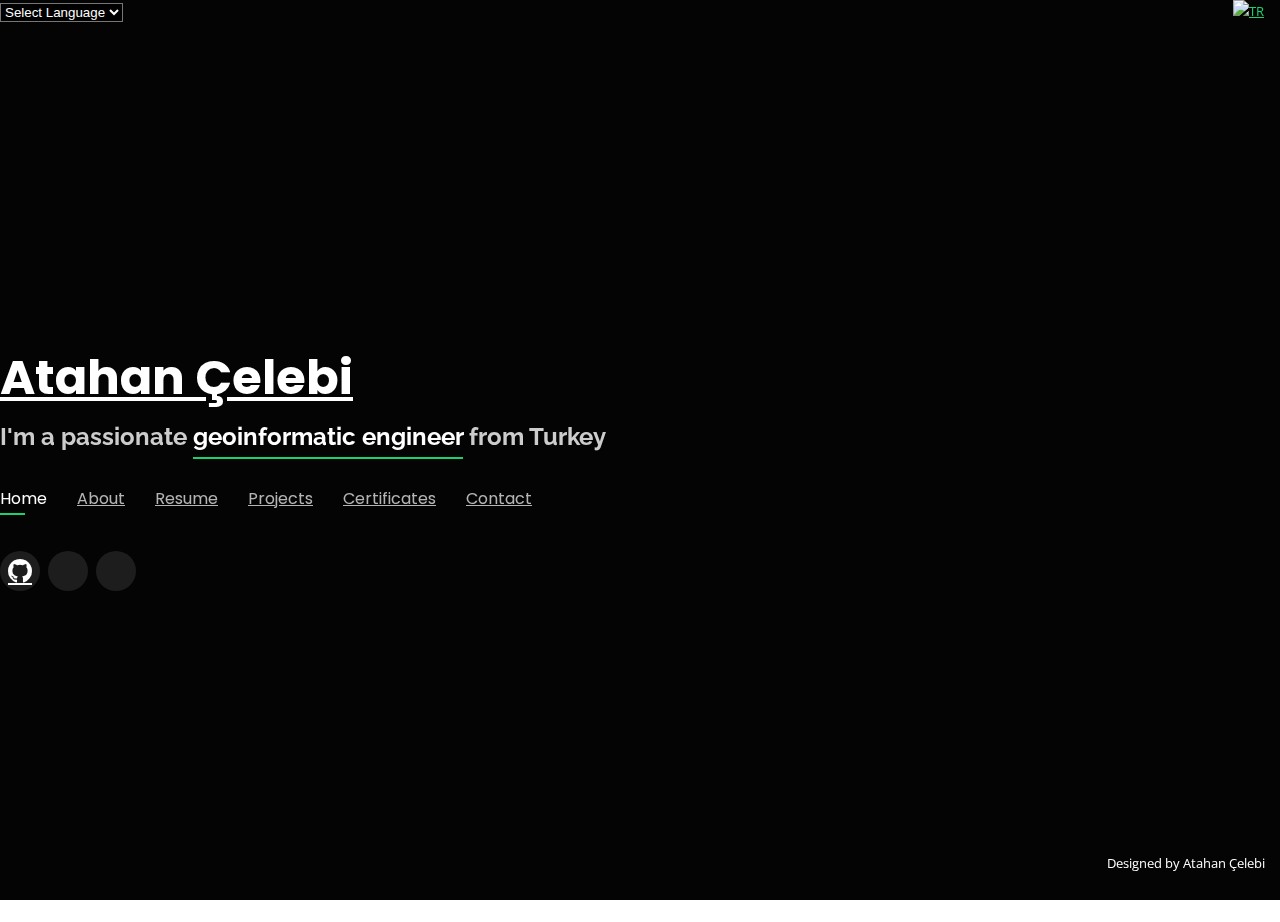
==== commit 09a5765f: "email revised" ====
--- a/index.html
+++ b/index.html
@@ -70,7 +70,7 @@
             <h1><a href="index.html">Atahan Çelebi</a></h1>
             <!-- Uncomment below if you prefer to use an image logo -->
             <!-- <a href="index.html" class="mr-auto"><img src="assets/img/logo.png" alt="" class="img-fluid"></a> -->
-            <h2>I'm a passionate <span>geomatic engineer</span> from Turkey</h2>
+            <h2>I'm a passionate <span>geoinformatic engineer</span> from Turkey</h2>
 
             <nav class="nav-menu d-none d-lg-block">
                 <ul>
@@ -88,7 +88,7 @@
                 <a href="https://github.com/AtahanCelebi" class="google-plus"><i class="fa fa-github" style="font-size:28px"></i></a>
                 <a href="https://www.instagram.com/celebiatahan/" class="instagram"><i class="icofont-instagram"></i></a>
 
-                <a href="https://www.linkedin.com/in/atahan-celebi-a09345177/" class="linkedin"><i class="icofont-linkedin"></i></a>
+                <a href="https://www.linkedin.com/in/atahancelebi" class="linkedin"><i class="icofont-linkedin"></i></a>
             </div>
 
         </div>
@@ -118,7 +118,7 @@
                             <ul>
                                 <li><i class="icofont-rounded-right"></i> <strong>Birthday:</strong> 1 July 1998</li>
 
-                                <li><i class="icofont-rounded-right"></i> <strong>PhEmailone:</strong> info@atahancelebi.com</li>
+                                <li><i class="icofont-rounded-right"></i> <strong>PhEmailone:</strong> atahancelebi98@gmail.com</li>
                                 <li><i class="icofont-rounded-right"></i> <strong>City:</strong> Ankara, Turkey</li>
                             </ul>
                         </div>
@@ -420,19 +420,19 @@
                     <h3 class="resume-title">Who I Am</h3>
                     <div class="resume-item pb-0">
                         <h4>Atahan Çelebi</h4>
-                        <p><em>Geomatics engineer who is enthusiastic and passionate, loves to research and learn new things, not fearing to evolution</em></p>
+                        <p><em>Geoinformatic engineer who is enthusiastic and passionate, loves to research and learn new things, not fearing to evolution</em></p>
                         <p>
                             <ul>
                                 <li>Ankara, TR</li>
                                 <li>+90</li>
-                                <li>info@atahancelebi.com</li>
+                                <li>atahancelebi98@gmail.com</li>
                             </ul>
                         </p>
                     </div>
 
                     <h3 class="resume-title">Education</h3>
                     <div class="resume-item">
-                        <h4>Bachelor License &amp; Geomatic Engineer</h4>
+                        <h4>Bachelor License &amp; Geomatics Engineer</h4>
                         <h5>2017 - Present</h5>    <h5>GPA: 3.12/4.00</h5>
                         <p><em>Hacettepe University, Beytepe, ANKARA</em></p>
 
@@ -472,8 +472,8 @@
 
                     <p>Download My CV<p>
 
-                        <a href="assets/img/cv-AtahanCelebi.pdf" download><div title="English"><img src="assets/img/pdf.png" style="width:50px"></div></a>
-                        <a href="assets/img/atahancelebi_cv.pdf" download><div title="Türkçe"><img src="assets/img/pdf.png" style="width:50px"></div></a>
+                        <a href="assets/img/AtahanCelebiResume.pdf" download><div title="English"><img src="assets/img/pdf.png" style="width:50px"></div></a>
+                        <a href="assets/img/AtahanCelebiOzgecmis.pdf" download><div title="Türkçe"><img src="assets/img/pdf.png" style="width:50px"></div></a>
 
                 </div>
             </div>
@@ -618,6 +618,30 @@
                     <img src="assets/certificates/kosgeb.png">
                 </div>
             </div>
+            <div class="col-md-6 mt-4 d-flex align-items-stretch">
+                <div>
+                    <h3>(+40 Hours) Python | Advanced Programming (2020)</h3>
+                    <img src="assets/certificates/udemyPython.jpg">
+                </div>
+            </div>
+            <div class="col-md-6 mt-4 d-flex align-items-stretch">
+                <div>
+                    <h3>AWS Web Services and Cloud Computing</h3>
+                    <img src="assets/certificates/aws.png">
+                </div>
+            </div>
+            <div class="col-md-6 mt-4 d-flex align-items-stretch">
+                <div>
+                    <h3>Beginner Frontend Web Development Path</h3>
+                    <img src="assets/certificates/frontend-1.png">
+                </div>
+            </div>
+            <div class="col-md-6 mt-4 d-flex align-items-stretch">
+                <div>
+                    <h3>Community Gaming Solana&Rust Web3</h3>
+                    <img src="assets/certificates/rust-1.png">
+                </div>
+            </div>
         </div>
     </div>
 
@@ -637,7 +661,7 @@
                     <div class="info-box">
                         <i class="bx bx-map"></i>
                         <h3>My Address</h3>
-                        <p>Dikmen, Ankara, TR 06450</p>
+                        <p>Batıkent, Ankara, TR </p>
                     </div>
                 </div>
 
@@ -658,7 +682,7 @@
                     <div class="info-box">
                         <i class="bx bx-envelope"></i>
                         <h3>Email Me</h3>
-                        <p>info@atahancelebi.com</p>
+                        <p>atahancelebi98@gmail.com</p>
                     </div>
                 </div>
                 <div class="col-md-6 mt-4 d-flex align-items-stretch">
@@ -670,10 +694,10 @@
                 </div>
             </div>
 
-            <form action="mailto:info@atahancelebi.com" enctype="multipart/form-data" method="post" role="form">
+            <form action="mailto:atahancelebi98@gmail.com" enctype="multipart/form-data" method="post" role="form">
                 <br />
                 <br />
-                <form action="mailto:info@atahancelebi.com"
+                <form action="mailto:atahancelebi98@gmail.com"
                       enctype="multipart/form-data"
                       role="form"
                       class="form-group"
